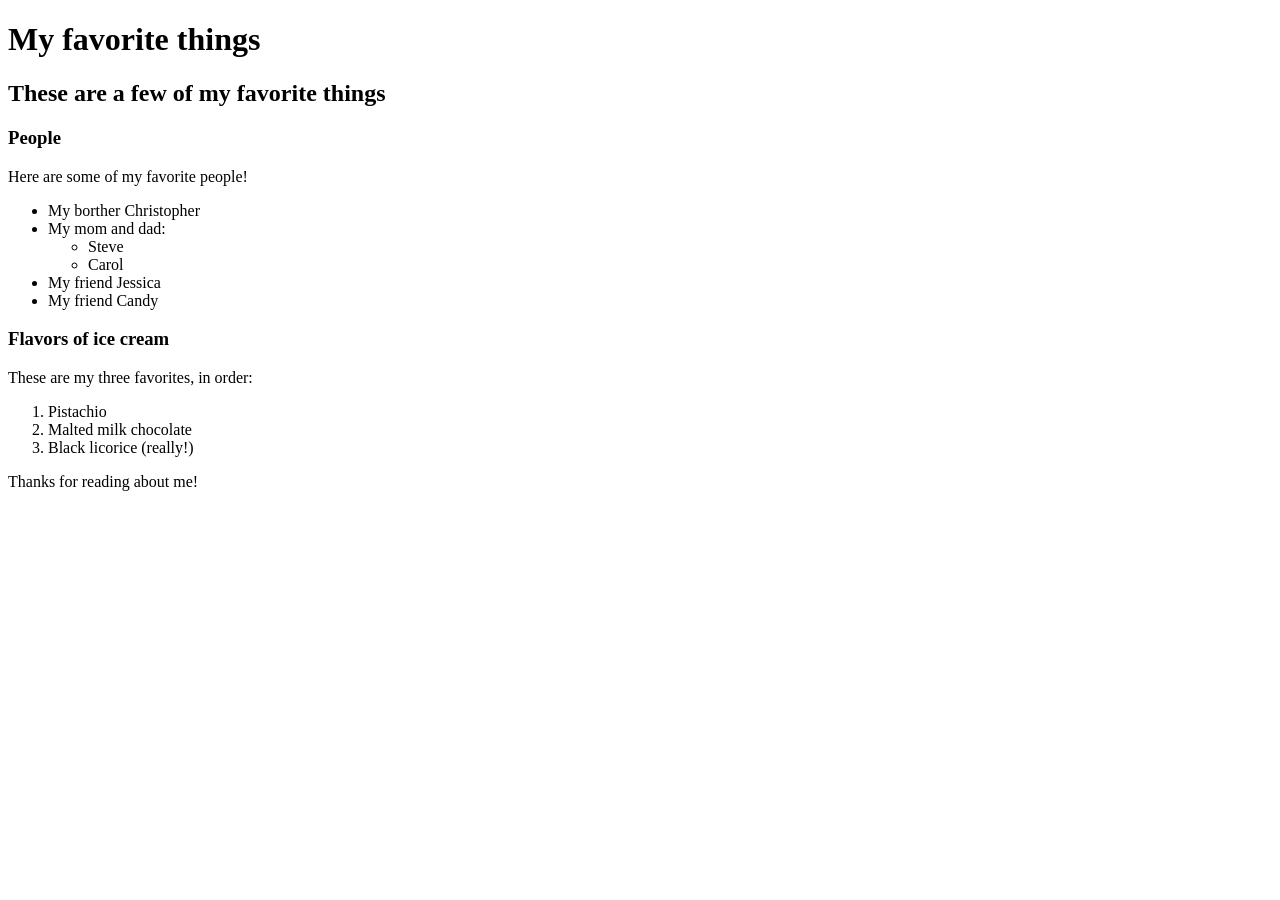
==== favorite-things.html @ ff0d60e6 "add web page with info on favorite things" ====
<!DOCTYPE html>
<html>
  <head>
    <title>Michael's favorite things</title>
  </head>
  <body>
    <h1>My favorite things</h1>
    <h2>These are a few of my favorite things</h2>
        
    <h3>People</h3>
    <p>Here are some of my favorite people!</p>
    <ul>
      <li>My borther Christopher</li>
      <li>My mom and dad:</li>
        <ul>
          <li>Steve</li>
          <li>Carol</li>
        </ul>
      <li>My friend Jessica</li>
      <li>My friend Candy</li>
    </ul>
    <h3>Flavors of ice cream</h3>
    <p>These are my three favorites, in order:</p>
    <ol>
      <li>Pistachio</li>
      <li>Malted milk chocolate</li>
      <li>Black licorice (really!)</li>
    </ol>

    <p>Thanks for reading about me!</p>
  </body>
</html>
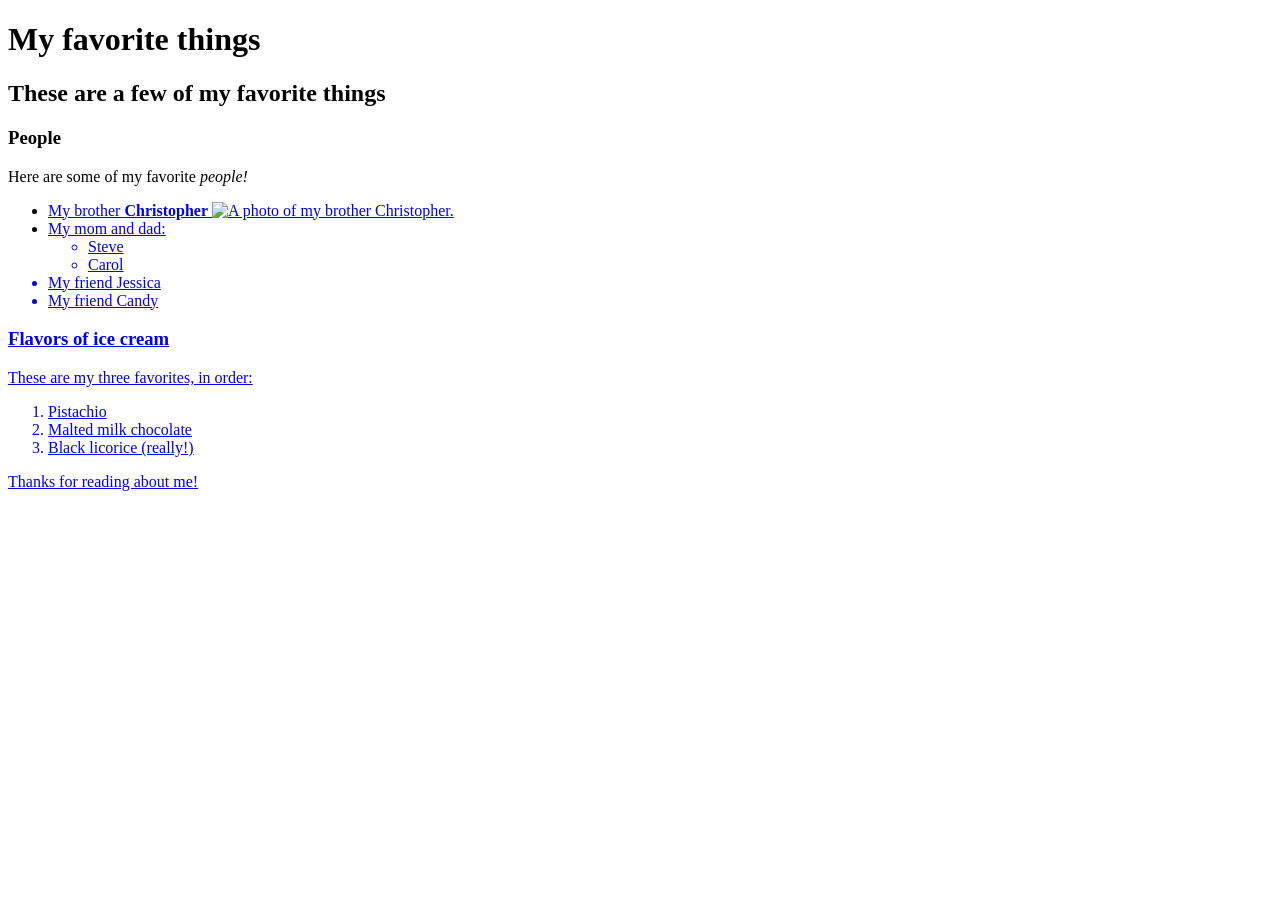
==== commit eef91884: "Added strong, and emphasis inline elements." ====
--- a/favorite-things.html
+++ b/favorite-things.html
@@ -8,9 +8,13 @@
     <h2>These are a few of my favorite things</h2>
         
     <h3>People</h3>
-    <p>Here are some of my favorite people!</p>
+    <p>Here are some of my favorite <em>people!</em></p>
     <ul>
-      <li>My borther Christopher</li>
+      <li>
+        <a href="http://www.example.com/christopher.html">
+            My brother <strong>Christopher</strong>
+            <img src="img/erkel 1.jpg" alt="A photo of my brother Christopher."
+        </a>
       <li>My mom and dad:</li>
         <ul>
           <li>Steve</li>
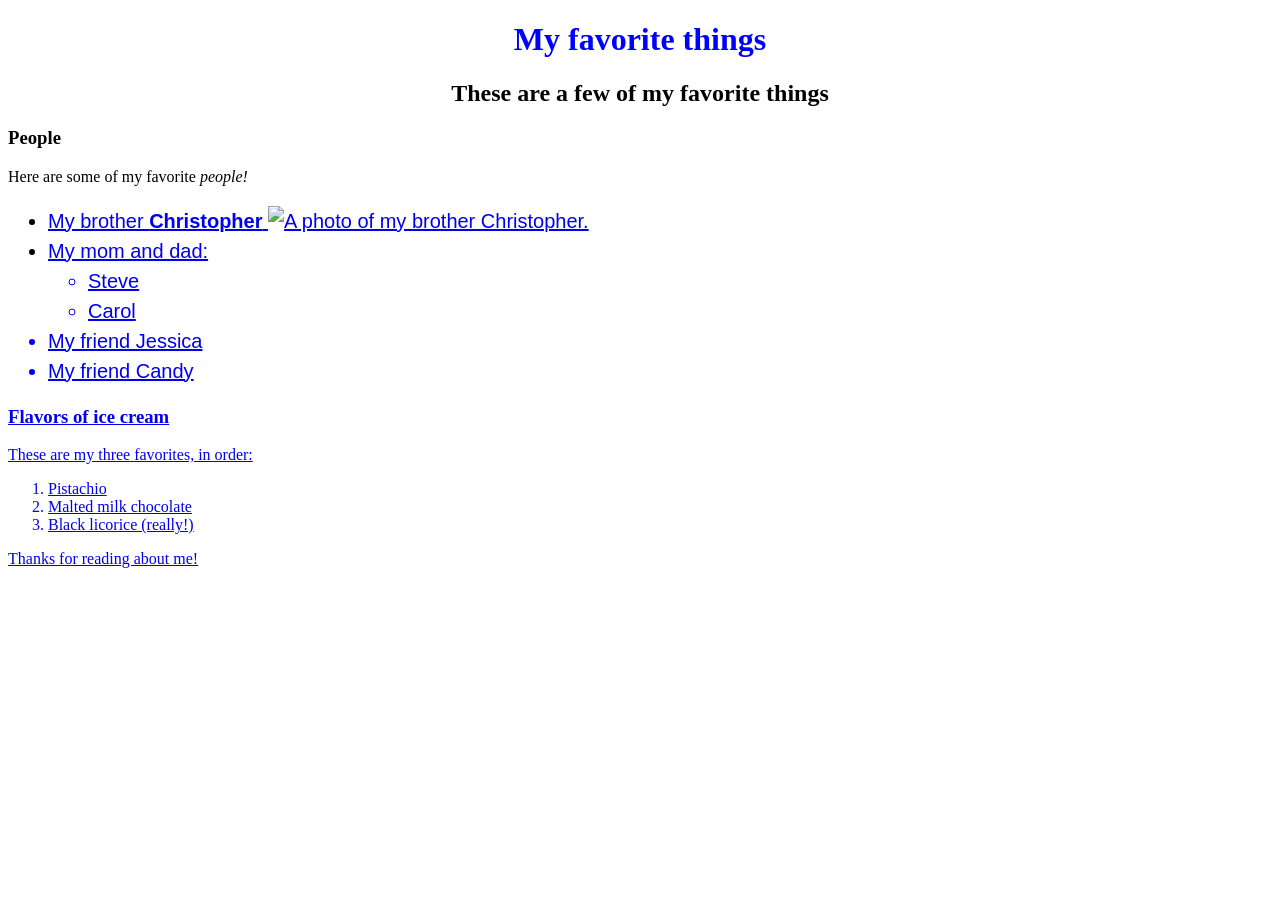
==== commit eff9ecd7: "Removed old CSS stylesheet, and added common stylesheet between favorite things, and favorite places" ====
--- a/favorite-things.html
+++ b/favorite-things.html
@@ -1,6 +1,7 @@
 <!DOCTYPE html>
 <html>
   <head>
+    <link href="css/common.css" rel="stylesheet" type="text/css">
     <title>Michael's favorite things</title>
   </head>
   <body>
@@ -33,4 +34,4 @@
 
     <p>Thanks for reading about me!</p>
   </body>
-</html>+</html>
--- a/css/common.css
+++ b/css/common.css
@@ -0,0 +1,15 @@
+h1 {
+    color: blue;
+    text-align: center;
+}
+
+h2 {
+    text-align: center;
+    font-style: sans-serif;
+    font-weight: 700;
+}
+ul {
+    font-size: 20px;
+    line-height: 30px;
+    font-family: Arial, Helvetica, sans-serif;
+}
